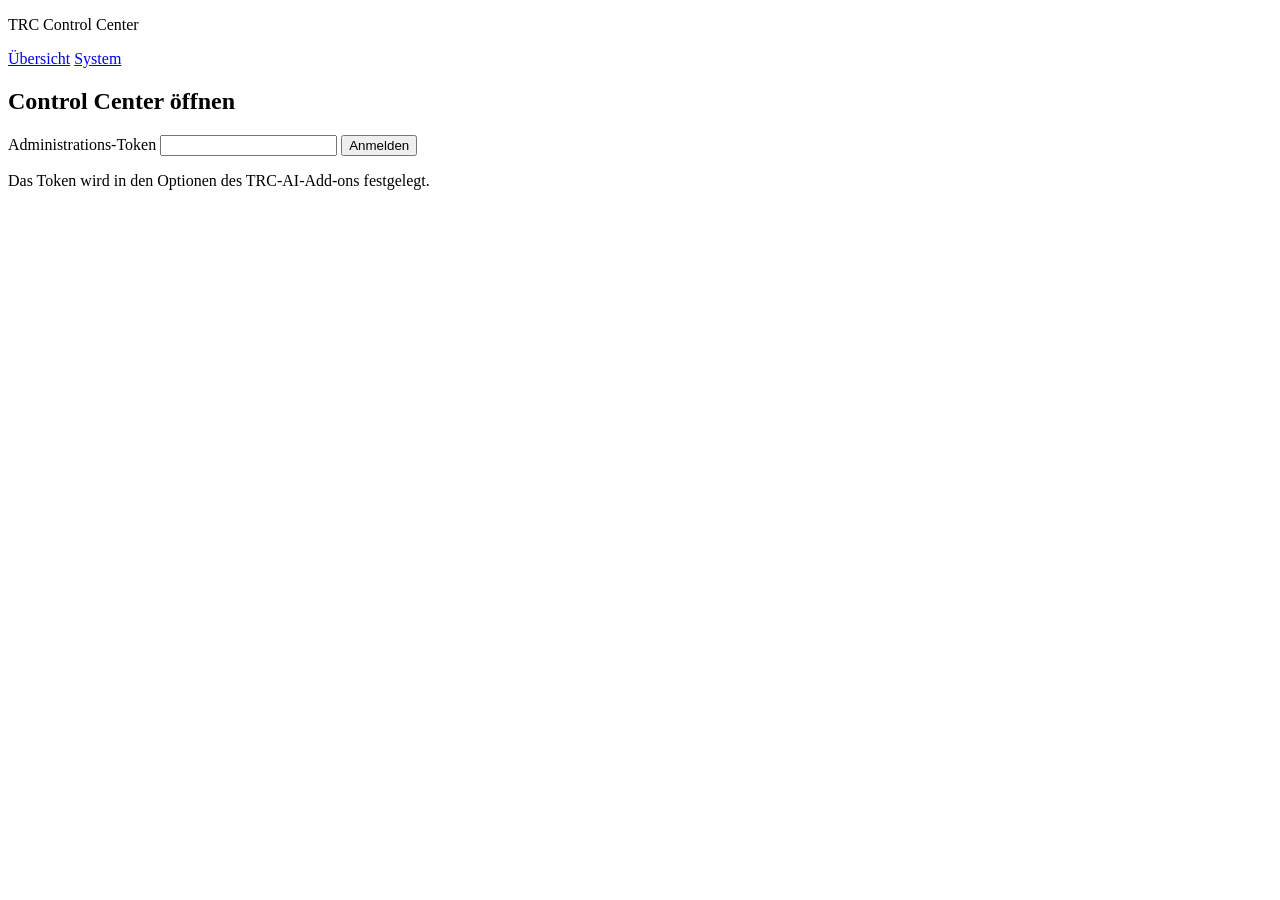
==== trc_ai/trc/static/index.html @ 0335ee63 "feat(addon): build HAOS foundation and workflow ingestion" ====
<!doctype html>
<html lang="de">
<head>
  <meta charset="utf-8">
  <meta name="viewport" content="width=device-width,initial-scale=1">
  <title>TRC Control Center</title>
  <link rel="stylesheet" href="./ui/style.css">
  <script src="./ui/app.js" defer></script>
</head>
<body>
  <aside>
    <p class="brand">TRC Control Center</p>
    <nav aria-label="Verwaltung">
      <a href="#uebersicht" aria-current="page">Übersicht</a>
      <a href="#system">System</a>
    </nav>
  </aside>
  <main>
    <section id="login" aria-labelledby="login-title">
      <h1 id="login-title">Control Center öffnen</h1>
      <form id="login-form">
        <label for="token">Administrations-Token</label>
        <input id="token" type="password" autocomplete="off" minlength="32" maxlength="128" required>
        <button>Anmelden</button>
      </form>
      <p class="hint">Das Token wird in den Optionen des TRC-AI-Add-ons festgelegt.</p>
      <p id="login-message" role="status"></p>
    </section>
    <div id="workspace" hidden>
      <div class="top">
        <span id="status" role="status"></span>
        <button id="logout" type="button">Abmelden</button>
      </div>
      <section id="uebersicht" aria-labelledby="overview-title">
        <h1 id="overview-title">Systemübersicht</h1>
        <dl>
          <div><dt>TRC-AI</dt><dd id="version"></dd></div>
          <div><dt>PostgreSQL</dt><dd id="database"></dd></div>
          <div><dt>Qdrant</dt><dd id="qdrant"></dd></div>
          <div><dt>Sichtbare logische CPUs</dt><dd id="cpu"></dd></div>
          <div><dt>Systemlast (1 Minute)</dt><dd id="load"></dd></div>
          <div><dt>Verfügbarer Systemspeicher</dt><dd id="memory"></dd></div>
          <div><dt>Freier Datenspeicher</dt><dd id="disk"></dd></div>
        </dl>
      </section>
      <section id="system" aria-labelledby="system-title">
        <h1 id="system-title">System</h1>
        <form id="preferences">
          <label id="refresh-label" for="refresh">Aktualisierungsintervall</label>
          <input id="refresh" type="number" step="1" required aria-describedby="refresh-description">
          <button>Speichern</button>
          <p id="refresh-description" class="hint"></p>
          <p id="preferences-message" role="status"></p>
        </form>
      </section>
    </div>
  </main>
</body>
</html>
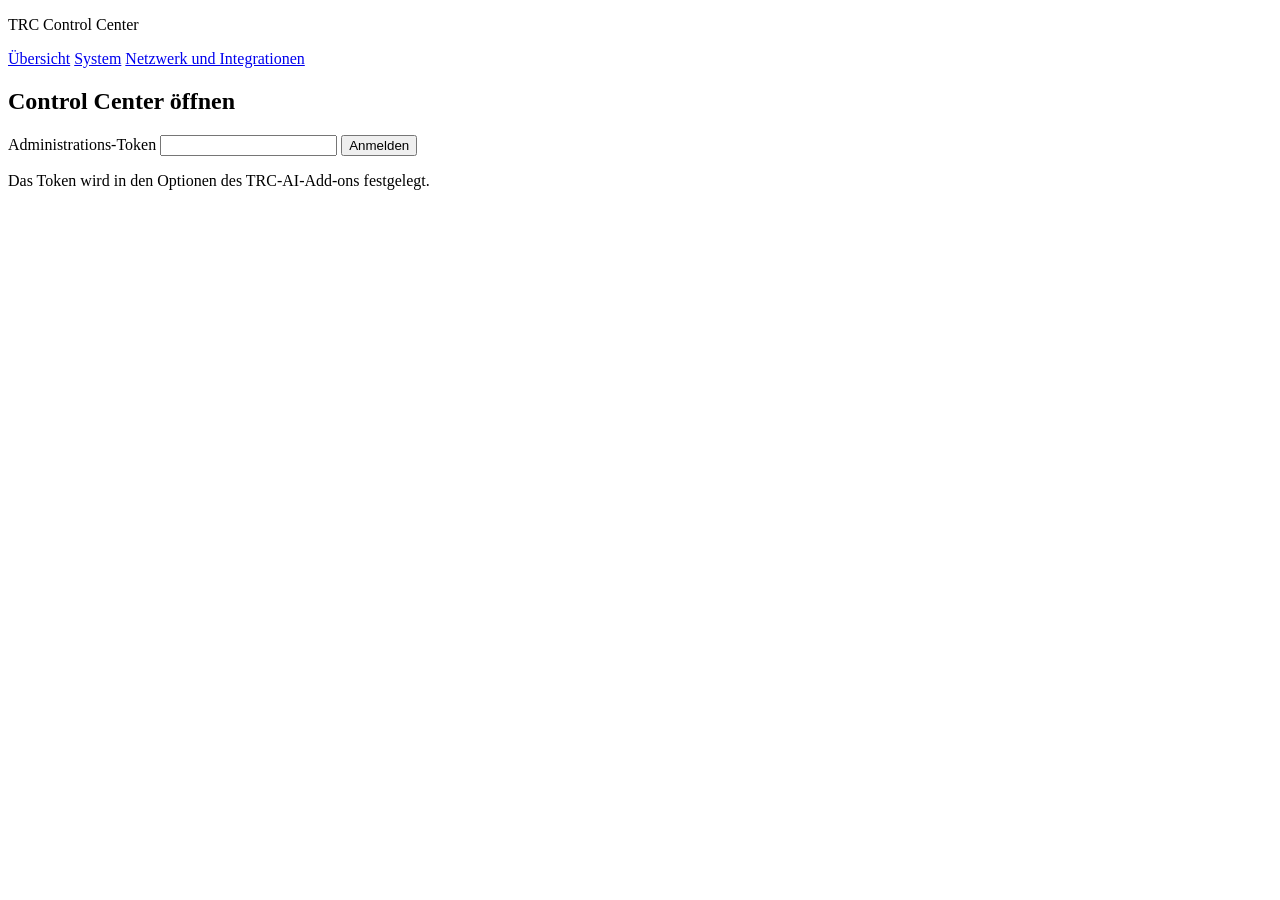
==== commit 292a74ae: "feat: configure TRC network and integrations in Control Center" ====
--- a/trc_ai/trc/static/index.html
+++ b/trc_ai/trc/static/index.html
@@ -13,6 +13,7 @@
     <nav aria-label="Verwaltung">
       <a href="#uebersicht" aria-current="page">Übersicht</a>
       <a href="#system">System</a>
+      <a href="#netzwerk">Netzwerk und Integrationen</a>
     </nav>
   </aside>
   <main>
@@ -53,6 +54,45 @@
           <p id="preferences-message" role="status"></p>
         </form>
       </section>
+      <section id="netzwerk" aria-labelledby="network-title">
+        <h1 id="network-title">Netzwerk und Integrationen</h1>
+        <h2>Add-on-Startkonfiguration</h2>
+        <p class="hint">In Home Assistant unter Konfiguration ändern und das Add-on neu starten. Den Host-Port und Ingress verwaltet Home Assistant.</p>
+        <dl id="network-startup"></dl>
+        <h2>Dienstverbindungen</h2>
+        <label for="network-service">Dienst</label>
+        <select id="network-service"></select>
+        <p id="network-load" role="status"></p>
+        <form id="network-form" hidden>
+          <div id="network-custom" hidden>
+            <label for="network-key">Dienstkennung</label>
+            <input id="network-key" pattern="[a-z][a-z0-9_-]{1,39}" maxlength="40">
+          </div>
+          <label class="check"><input id="network-enabled" type="checkbox"> Aktiviert</label>
+          <div class="network-fields">
+            <label>Interne Adresse<input id="network-internal" type="url" maxlength="600"></label>
+            <label>Öffentliche Adresse<input id="network-public" type="url" maxlength="600"></label>
+            <label>Zertifikatsprüfung
+              <select id="network-tls"><option value="system">System-CA</option><option value="custom_ca">System-CA und eigene CA</option></select>
+            </label>
+            <label>Zeitlimit (Sekunden)<input id="network-timeout" type="number" min="1" max="30"></label>
+            <label>Authentifizierung
+              <select id="network-auth"><option value="none">Keine</option><option value="basic">Benutzername und Passwort</option><option value="bearer">Bearer-Token</option></select>
+            </label>
+            <label>Credential-Referenz<input id="network-reference" maxlength="120"></label>
+          </div>
+          <div id="network-credentials" class="network-fields" hidden>
+            <label id="network-name-label">Benutzername<input id="network-name" maxlength="300" autocomplete="off"></label>
+            <label>Neues Passwort oder Token<input id="network-secret" type="password" maxlength="4096" autocomplete="new-password"></label>
+            <label class="check"><input id="network-remove" type="checkbox"> Gespeicherte Zugangsdaten entfernen</label>
+          </div>
+          <p id="network-credential" class="hint"></p>
+          <button type="submit">Speichern</button>
+          <button id="network-test" type="button">Gespeicherte Verbindung testen</button>
+          <p id="network-check"></p>
+          <p id="network-result" role="status"></p>
+        </form>
+      </section>
     </div>
   </main>
 </body>
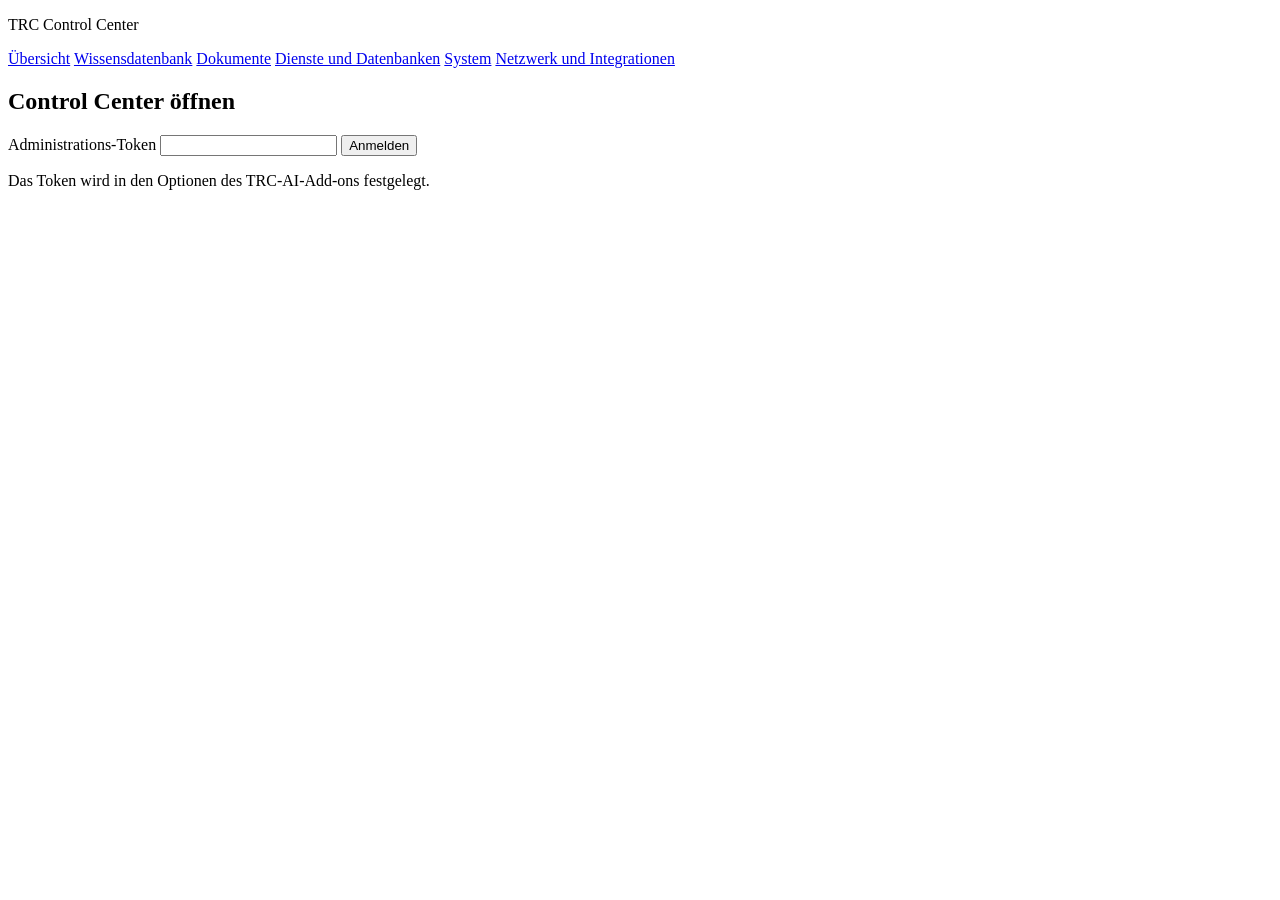
==== commit b38f69c6: "feat: integrate the knowledge backend in the HAOS app" ====
--- a/trc_ai/trc/static/index.html
+++ b/trc_ai/trc/static/index.html
@@ -12,6 +12,9 @@
     <p class="brand">TRC Control Center</p>
     <nav aria-label="Verwaltung">
       <a href="#uebersicht" aria-current="page">Übersicht</a>
+      <a href="#wissen">Wissensdatenbank</a>
+      <a href="#dokumente">Dokumente</a>
+      <a href="#betrieb">Dienste und Datenbanken</a>
       <a href="#system">System</a>
       <a href="#netzwerk">Netzwerk und Integrationen</a>
     </nav>
@@ -53,6 +56,55 @@
           <p id="refresh-description" class="hint"></p>
           <p id="preferences-message" role="status"></p>
         </form>
+      </section>
+      <section id="wissen" aria-labelledby="knowledge-title">
+        <h1 id="knowledge-title">Wissensdatenbank</h1>
+        <form id="knowledge-query">
+          <label>Frage<textarea id="knowledge-question" required minlength="3" maxlength="1500" rows="3"></textarea></label>
+          <label>Profil<select id="knowledge-profile"><option value="general">Wissensdatenbank</option><option value="jarvis">JARVIS</option><option value="friday">FRIDAY</option></select></label>
+          <label class="check"><input type="checkbox" id="knowledge-answer"> Antwort mit konfiguriertem Modell erzeugen</label>
+          <button>Suchen</button>
+        </form>
+        <p id="knowledge-message" role="status"></p>
+        <p id="knowledge-output"></p>
+        <ol id="knowledge-sources"></ol>
+      </section>
+      <section id="dokumente" aria-labelledby="documents-title">
+        <h1 id="documents-title">Dokumente</h1>
+        <form id="document-upload">
+          <label>Datei <input type="file" id="document-file" required accept=".md,.txt,.pdf,.docx,.xlsx,.csv,.tsv,.png,.jpg,.jpeg,.tif,.tiff"></label>
+          <button>Hochladen und vormerken</button>
+        </form>
+        <p id="documents-message" role="status"></p>
+        <button type="button" id="documents-refresh">Liste aktualisieren</button>
+        <ul id="document-list"></ul>
+        <button type="button" id="documents-next" hidden>Weitere Dokumente</button>
+      </section>
+      <section id="betrieb" aria-labelledby="services-title">
+        <h1 id="services-title">Dienste und Datenbanken</h1>
+        <dl>
+          <div><dt>PostgreSQL</dt><dd id="backend-db"></dd></div>
+          <div><dt>Qdrant</dt><dd id="backend-vector"></dd></div>
+          <div><dt>Dokument-Worker</dt><dd id="backend-worker"></dd></div>
+          <div><dt>Indexierte Dokumente</dt><dd id="backend-documents"></dd></div>
+        </dl>
+        <button type="button" id="backend-pause" disabled>Verarbeitung pausieren</button>
+        <button type="button" id="backend-repair">Qdrant-Index abgleichen</button>
+        <button type="button" id="backend-refresh">Status aktualisieren</button>
+        <p id="backend-message" role="status"></p>
+        <h2>Modelle</h2>
+        <dl>
+          <div><dt>Embedding</dt><dd id="backend-embed"></dd></div>
+          <div><dt>Antwortmodell</dt><dd id="backend-model"></dd></div>
+        </dl>
+        <p>Modellnamen und Ressourcenlimits in den Add-on-Optionen ändern. Diese Änderungen brauchen einen Neustart.</p>
+        <h2>Automatisierung</h2>
+        <p id="backend-jobs"></p>
+        <p>n8n verbindet sich über die Workflow-API. Adressen und Schlüssel stehen in Home Assistant und in der n8n-Konfiguration.</p>
+        <h2>Letzte Verarbeitungsfehler</h2>
+        <ul id="backend-errors"></ul>
+        <h2>Backup</h2>
+        <p>Kalte Add-on-Sicherung und Wiederherstellung in Home Assistant ausführen. Für den lokalen Ordner unter /share eine separate Sicherung erstellen.</p>
       </section>
       <section id="netzwerk" aria-labelledby="network-title">
         <h1 id="network-title">Netzwerk und Integrationen</h1>
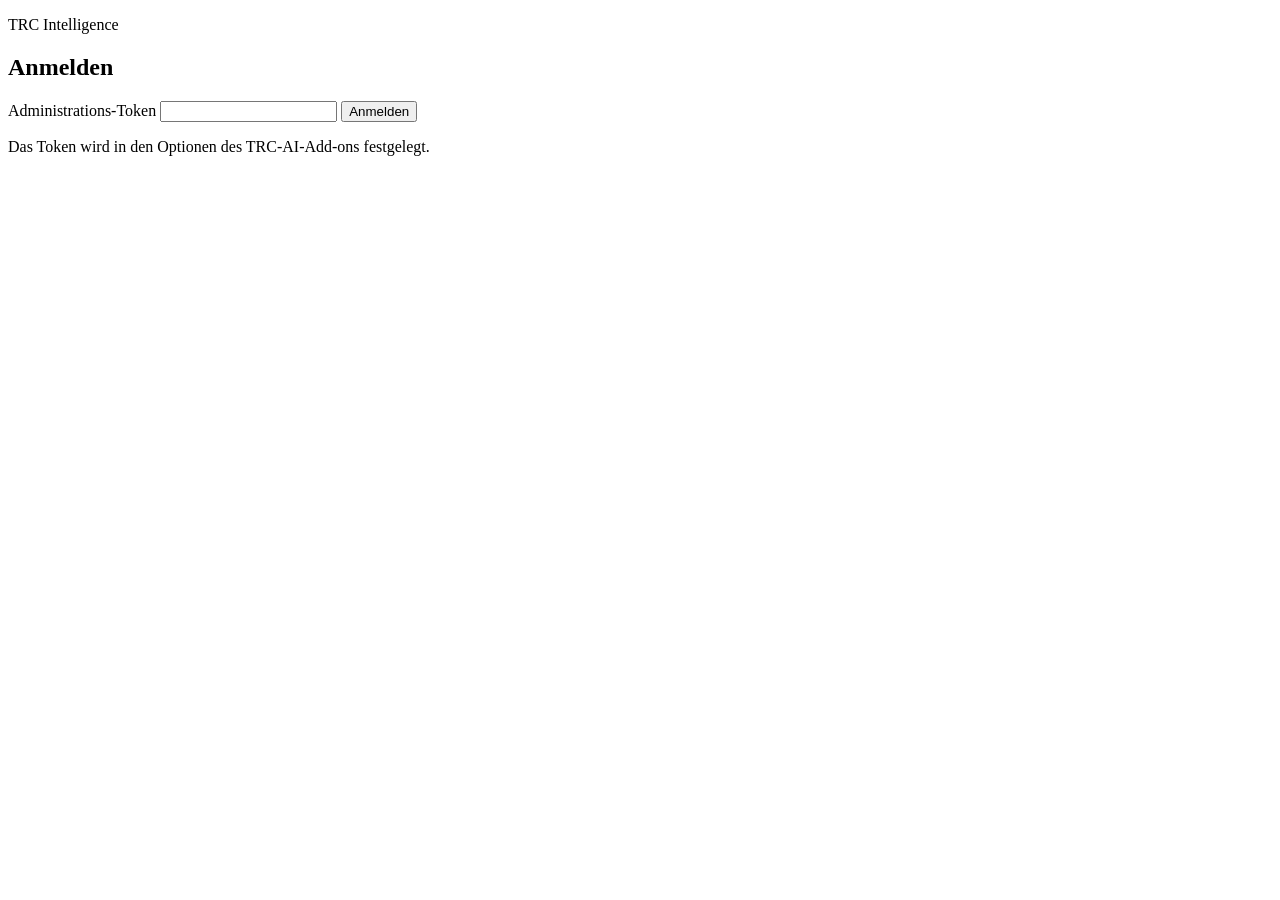
==== commit b7dfa29b: "feat: add TRC Intelligence chat and controlled routing" ====
--- a/trc_ai/trc/static/index.html
+++ b/trc_ai/trc/static/index.html
@@ -3,25 +3,50 @@
 <head>
   <meta charset="utf-8">
   <meta name="viewport" content="width=device-width,initial-scale=1">
-  <title>TRC Control Center</title>
+  <title>TRC Intelligence</title>
   <link rel="stylesheet" href="./ui/style.css">
   <script src="./ui/app.js" defer></script>
+  <script src="./ui/intelligence.js" defer></script>
 </head>
 <body>
-  <aside>
-    <p class="brand">TRC Control Center</p>
-    <nav aria-label="Verwaltung">
-      <a href="#uebersicht" aria-current="page">Übersicht</a>
-      <a href="#wissen">Wissensdatenbank</a>
-      <a href="#dokumente">Dokumente</a>
-      <a href="#betrieb">Dienste und Datenbanken</a>
-      <a href="#system">System</a>
-      <a href="#netzwerk">Netzwerk und Integrationen</a>
+  <button type="button" id="sidebar-toggle" aria-expanded="false" aria-controls="sidebar" aria-label="Seitenleiste ein- oder ausblenden" hidden>☰</button>
+  <aside id="sidebar" hidden>
+    <div class="sidebar-heading"><p class="brand">TRC Intelligence</p></div>
+    <button id="new-chat" type="button">＋ Neuer Chat</button>
+    <label class="visually-hidden" for="chat-search">Chats durchsuchen</label>
+    <input id="chat-search" type="search" placeholder="Chats durchsuchen" maxlength="150">
+    <nav aria-label="Arbeit">
+      <a href="#chat">Chat</a>
+      <a href="#dokumente" data-admin>Dokumente</a>
+      <a href="#wissen" data-admin>Wissensdatenbank</a>
     </nav>
+    <details id="history-shell" open>
+      <summary>Chatverlauf</summary>
+      <label class="check"><input type="checkbox" id="archived-chats"> Archiv anzeigen</label>
+      <div id="history-list"></div>
+      <button id="history-more" type="button" hidden>Weitere Chats</button>
+    </details>
+    <details id="administration" data-admin>
+      <summary>Administration</summary>
+      <nav aria-label="Administration">
+        <a href="#uebersicht">Übersicht</a>
+        <a href="#betrieb">Dienste, Datenbanken und Modelle</a>
+        <a href="#routing">Routing und Assistenten</a>
+        <a href="#netzwerk">Netzwerk und Integrationen</a>
+        <a href="#system">Systemeinstellungen</a>
+      </nav>
+    </details>
+    <footer class="sidebar-footer">
+      <span id="operator-label"></span>
+      <label class="visually-hidden" for="ui-theme">Darstellung</label>
+      <select id="ui-theme" title="Darstellung"><option value="system">System</option><option value="light">Hell</option><option value="dark">Dunkel</option></select>
+      <button type="button" id="logout">Abmelden</button>
+    </footer>
   </aside>
   <main>
     <section id="login" aria-labelledby="login-title">
-      <h1 id="login-title">Control Center öffnen</h1>
+      <p class="login-brand">TRC Intelligence</p>
+        <h1 id="login-title">Anmelden</h1>
       <form id="login-form">
         <label for="token">Administrations-Token</label>
         <input id="token" type="password" autocomplete="off" minlength="32" maxlength="128" required>
@@ -33,9 +58,67 @@
     <div id="workspace" hidden>
       <div class="top">
         <span id="status" role="status"></span>
-        <button id="logout" type="button">Abmelden</button>
+
       </div>
-      <section id="uebersicht" aria-labelledby="overview-title">
+      <section id="chat" aria-labelledby="chat-title">
+        <header class="chat-header">
+          <h1 id="chat-title">Neuer Chat</h1>
+          <button type="button" id="chat-older" hidden>Ältere Nachrichten</button>
+        </header>
+        <div id="chat-scroll" tabindex="0" aria-label="Unterhaltung">
+          <div id="chat-empty"><span>TRC Intelligence</span><h2>Wobei kann ich helfen?</h2></div>
+          <div id="chat-messages" aria-live="polite"></div>
+        </div>
+        <div class="composer-region">
+          <form id="composer">
+            <div id="chat-files"></div>
+            <label class="visually-hidden" for="chat-input">Nachricht</label>
+            <textarea id="chat-input" rows="2" maxlength="3000" placeholder="Schreib eine Nachricht …"></textarea>
+            <div class="composer-actions">
+              <button id="attach-button" type="button" aria-label="Dokument anhängen" title="Dokument anhängen">＋</button>
+              <input type="file" id="chat-picker" hidden multiple accept=".pdf,.md,.txt,.docx,.xlsx,.csv,.tsv,.png,.jpg,.jpeg,.tif,.tiff">
+              <label class="visually-hidden" for="chat-profile">Assistent</label>
+              <select id="chat-profile"></select>
+              <label class="visually-hidden" for="chat-mode">Anfrage-Modus</label>
+              <select id="chat-mode"></select>
+              <button id="chat-stop" type="button" hidden>Abbrechen</button>
+              <button id="chat-send" type="submit">Senden ↑</button>
+            </div>
+          </form>
+          <p id="chat-notice" role="status"></p>
+        </div>
+        <div id="chat-drop" hidden>Dateien hier ablegen</div>
+      </section>
+      <section id="routing" data-admin aria-labelledby="routing-title">
+        <h1 id="routing-title">Routing und Assistenten</h1>
+        <p id="route-availability"></p>
+        <form id="routing-form">
+          <label>Kontext-Nachrichtenpaare <input id="routing-turns" type="number" min="1" max="20" required></label>
+          <label>Maximale Anfragezeit (Sekunden) <input id="routing-timeout" type="number" min="3" max="45" required></label>
+          <label>Home Assistant-Entitäten, je Zeile Alias = Entität<textarea id="routing-entities" rows="4"></textarea></label>
+          <label>Schaltfreigaben für Licht, eine Entität je Zeile<textarea id="routing-actions" rows="3"></textarea></label>
+          <label>Freigegebener n8n-Bericht-Webhook <input id="routing-webhook" placeholder="/webhook/…"></label>
+          <h2>Assistentenprofile</h2>
+          <label>Profil <select id="routing-profile"></select></label>
+          <label>Name <input id="profile-name" maxlength="40" required></label>
+          <label>Beschreibung <input id="profile-description" maxlength="180"></label>
+          <label>Anweisung <textarea id="profile-instruction" rows="4" maxlength="2000" required></textarea></label>
+          <label>Modell <input id="profile-model" maxlength="120"></label>
+          <label>Sprache <input id="profile-language" maxlength="30" required></label>
+          <label>Vorgesehene Stimme <input id="profile-voice" maxlength="100"></label>
+          <label>Bevorzugter Modus <select id="profile-preferred"></select></label>
+          <fieldset><legend>Werkzeugfreigaben</legend><div id="profile-tools"></div></fieldset>
+          <button type="submit">Speichern</button>
+          <p id="routing-message" role="status"></p>
+        </form>
+        <form id="route-test">
+          <label>Routing prüfen<input id="route-test-text" minlength="3" maxlength="1200" required></label>
+          <button>Testen</button>
+          <p id="route-test-result" role="status"></p>
+        </form>
+        <h2>Letzte Routingergebnisse</h2><ul id="routing-recent"></ul>
+      </section>
+      <section id="uebersicht" data-admin aria-labelledby="overview-title">
         <h1 id="overview-title">Systemübersicht</h1>
         <dl>
           <div><dt>TRC-AI</dt><dd id="version"></dd></div>
@@ -47,7 +130,7 @@
           <div><dt>Freier Datenspeicher</dt><dd id="disk"></dd></div>
         </dl>
       </section>
-      <section id="system" aria-labelledby="system-title">
+      <section id="system" data-admin aria-labelledby="system-title">
         <h1 id="system-title">System</h1>
         <form id="preferences">
           <label id="refresh-label" for="refresh">Aktualisierungsintervall</label>
@@ -57,7 +140,7 @@
           <p id="preferences-message" role="status"></p>
         </form>
       </section>
-      <section id="wissen" aria-labelledby="knowledge-title">
+      <section id="wissen" data-admin aria-labelledby="knowledge-title">
         <h1 id="knowledge-title">Wissensdatenbank</h1>
         <form id="knowledge-query">
           <label>Frage<textarea id="knowledge-question" required minlength="3" maxlength="1500" rows="3"></textarea></label>
@@ -69,18 +152,19 @@
         <p id="knowledge-output"></p>
         <ol id="knowledge-sources"></ol>
       </section>
-      <section id="dokumente" aria-labelledby="documents-title">
+      <section id="dokumente" data-admin aria-labelledby="documents-title">
         <h1 id="documents-title">Dokumente</h1>
         <form id="document-upload">
           <label>Datei <input type="file" id="document-file" required accept=".md,.txt,.pdf,.docx,.xlsx,.csv,.tsv,.png,.jpg,.jpeg,.tif,.tiff"></label>
           <button>Hochladen und vormerken</button>
         </form>
+        <label>Dokumente durchsuchen<input id="document-search" type="search" maxlength="150"></label>
         <p id="documents-message" role="status"></p>
         <button type="button" id="documents-refresh">Liste aktualisieren</button>
         <ul id="document-list"></ul>
         <button type="button" id="documents-next" hidden>Weitere Dokumente</button>
       </section>
-      <section id="betrieb" aria-labelledby="services-title">
+      <section id="betrieb" data-admin aria-labelledby="services-title">
         <h1 id="services-title">Dienste und Datenbanken</h1>
         <dl>
           <div><dt>PostgreSQL</dt><dd id="backend-db"></dd></div>
@@ -106,7 +190,7 @@
         <h2>Backup</h2>
         <p>Kalte Add-on-Sicherung und Wiederherstellung in Home Assistant ausführen. Für den lokalen Ordner unter /share eine separate Sicherung erstellen.</p>
       </section>
-      <section id="netzwerk" aria-labelledby="network-title">
+      <section id="netzwerk" data-admin aria-labelledby="network-title">
         <h1 id="network-title">Netzwerk und Integrationen</h1>
         <h2>Add-on-Startkonfiguration</h2>
         <p class="hint">In Home Assistant unter Konfiguration ändern und das Add-on neu starten. Den Host-Port und Ingress verwaltet Home Assistant.</p>
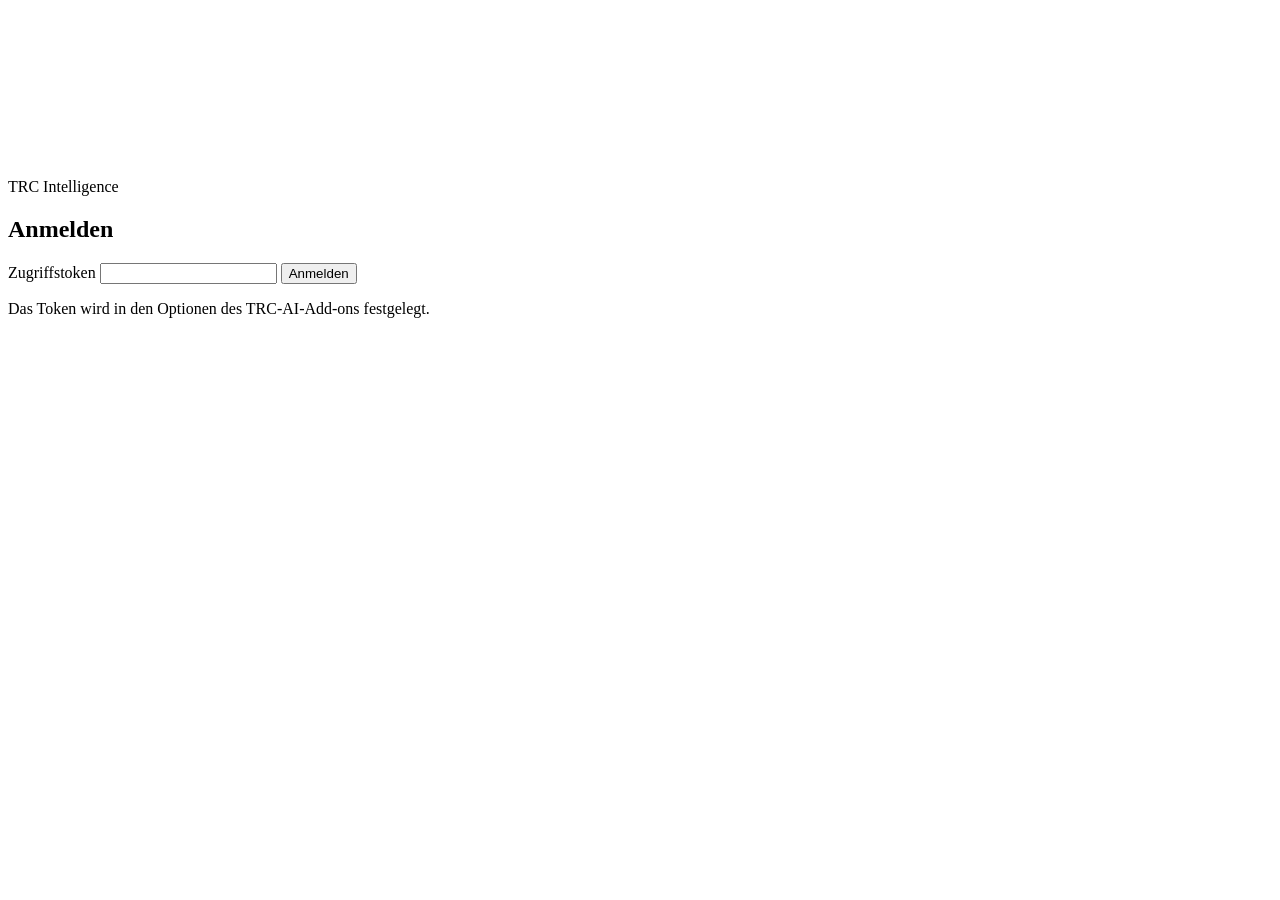
==== commit 9ccb6045: "feat: simplify the chat interface and add mobile gestures" ====
--- a/trc_ai/trc/static/index.html
+++ b/trc_ai/trc/static/index.html
@@ -2,32 +2,52 @@
 <html lang="de">
 <head>
   <meta charset="utf-8">
-  <meta name="viewport" content="width=device-width,initial-scale=1">
+  <meta name="viewport" content="width=device-width,initial-scale=1,interactive-widget=resizes-content">
   <title>TRC Intelligence</title>
-  <link rel="stylesheet" href="./ui/style.css">
-  <script src="./ui/app.js" defer></script>
-  <script src="./ui/intelligence.js" defer></script>
+  <link rel="stylesheet" href="./ui/style.css?v=0.3.1">
+  <script src="./ui/app.js?v=0.3.1" defer></script>
+  <script src="./ui/intelligence.js?v=0.3.1" defer></script>
 </head>
 <body>
-  <button type="button" id="sidebar-toggle" aria-expanded="false" aria-controls="sidebar" aria-label="Seitenleiste ein- oder ausblenden" hidden>☰</button>
-  <aside id="sidebar" hidden>
-    <div class="sidebar-heading"><p class="brand">TRC Intelligence</p></div>
-    <button id="new-chat" type="button">＋ Neuer Chat</button>
-    <label class="visually-hidden" for="chat-search">Chats durchsuchen</label>
-    <input id="chat-search" type="search" placeholder="Chats durchsuchen" maxlength="150">
-    <nav aria-label="Arbeit">
-      <a href="#chat">Chat</a>
-      <a href="#dokumente" data-admin>Dokumente</a>
-      <a href="#wissen" data-admin>Wissensdatenbank</a>
-    </nav>
-    <details id="history-shell" open>
-      <summary>Chatverlauf</summary>
-      <label class="check"><input type="checkbox" id="archived-chats"> Archiv anzeigen</label>
+  <svg class="visually-hidden" aria-hidden="true" xmlns="http://www.w3.org/2000/svg">
+    <symbol id="i-panel" viewBox="0 0 24 24"><rect x="3" y="4" width="18" height="16" rx="3"/><path d="M9 4v16"/></symbol>
+    <symbol id="i-edit" viewBox="0 0 24 24"><path d="M12 4H6a2 2 0 0 0-2 2v12a2 2 0 0 0 2 2h12a2 2 0 0 0 2-2v-6M11 13l1-4 6-6 3 3-6 6-4 1Z"/></symbol>
+    <symbol id="i-close" viewBox="0 0 24 24"><path d="m6 6 12 12M18 6 6 18"/></symbol>
+    <symbol id="i-search" viewBox="0 0 24 24"><circle cx="10.5" cy="10.5" r="5.5"/><path d="m15 15 4 4"/></symbol>
+    <symbol id="i-archive" viewBox="0 0 24 24"><rect x="3" y="4" width="18" height="5" rx="1"/><path d="M5 9v10a1 1 0 0 0 1 1h12a1 1 0 0 0 1-1V9m-9 4h4"/></symbol>
+    <symbol id="i-file" viewBox="0 0 24 24"><path d="M13 3H6a2 2 0 0 0-2 2v14a2 2 0 0 0 2 2h12a2 2 0 0 0 2-2V10l-7-7Z"/><path d="M13 3v7h7M8 14h8m-8 3h6"/></symbol>
+    <symbol id="i-book" viewBox="0 0 24 24"><path d="M12 6c-3-2-6-2-9-1v14c3-1 6-1 9 1 3-2 6-2 9-1V5c-3-1-6-1-9 1v14"/></symbol>
+    <symbol id="i-settings" viewBox="0 0 24 24"><path d="M4 7h2.5m5 0H20M4 17h8.5m5 0H20"/><circle cx="9" cy="7" r="2.5"/><circle cx="15" cy="17" r="2.5"/></symbol>
+    <symbol id="i-down" viewBox="0 0 24 24"><path d="m7 10 5 5 5-5"/></symbol>
+    <symbol id="i-attach" viewBox="0 0 24 24"><path d="m8 13 6-6a2.5 2.5 0 0 1 4 3l-8 8a4 4 0 0 1-6-6L13 3"/></symbol>
+    <symbol id="i-send" viewBox="0 0 24 24"><path d="M12 19V5m-6 6 6-6 6 6"/></symbol>
+    <symbol id="i-stop" viewBox="0 0 24 24"><rect x="7" y="7" width="10" height="10" rx="2"/></symbol>
+    <symbol id="i-spark" viewBox="0 0 24 24"><path d="M12 3c0 5-4 9-9 9 5 0 9 4 9 9 0-5 4-9 9-9-5 0-9-4-9-9Z"/></symbol>
+  </svg>
+  <div id="sidebar-backdrop" aria-hidden="true" hidden></div>
+  <aside id="sidebar" aria-label="Verlauf und Navigation" tabindex="-1" hidden>
+    <div class="history-toolbar">
+      <label class="history-search" for="chat-search">
+        <svg class="icon" aria-hidden="true"><use href="#i-search"/></svg>
+        <span class="visually-hidden">Chats durchsuchen</span>
+        <input id="chat-search" type="search" placeholder="Chats suchen" maxlength="150">
+      </label>
+      <label class="archive-toggle icon-button" title="Archiv anzeigen">
+        <input type="checkbox" id="archived-chats" class="visually-hidden" aria-label="Archiv anzeigen">
+        <svg class="icon" aria-hidden="true"><use href="#i-archive"/></svg>
+      </label>
+    </div>
+    <div id="history-shell" aria-label="Chatverlauf">
+      <p id="history-empty" hidden></p>
       <div id="history-list"></div>
       <button id="history-more" type="button" hidden>Weitere Chats</button>
-    </details>
+    </div>
+    <nav class="library-nav" aria-label="Wissen" data-admin>
+      <a href="#dokumente"><svg class="icon" aria-hidden="true"><use href="#i-file"/></svg>Dokumente</a>
+      <a href="#wissen"><svg class="icon" aria-hidden="true"><use href="#i-book"/></svg>Wissensdatenbank</a>
+    </nav>
     <details id="administration" data-admin>
-      <summary>Administration</summary>
+      <summary><svg class="icon" aria-hidden="true"><use href="#i-settings"/></svg>Verwaltung<svg class="icon chevron" aria-hidden="true"><use href="#i-down"/></svg></summary>
       <nav aria-label="Administration">
         <a href="#uebersicht">Übersicht</a>
         <a href="#betrieb">Dienste, Datenbanken und Modelle</a>
@@ -37,18 +57,26 @@
       </nav>
     </details>
     <footer class="sidebar-footer">
-      <span id="operator-label"></span>
       <label class="visually-hidden" for="ui-theme">Darstellung</label>
-      <select id="ui-theme" title="Darstellung"><option value="system">System</option><option value="light">Hell</option><option value="dark">Dunkel</option></select>
+      <select id="ui-theme" title="Darstellung"><option value="system">Systemdesign</option><option value="light">Hell</option><option value="dark">Dunkel</option></select>
       <button type="button" id="logout">Abmelden</button>
     </footer>
   </aside>
   <main>
+    <header id="app-bar" hidden>
+      <button type="button" id="sidebar-toggle" class="icon-button" aria-expanded="false" aria-controls="sidebar" aria-label="Verlauf öffnen" title="Verlauf öffnen">
+        <svg class="icon" aria-hidden="true"><use href="#i-panel"/></svg>
+      </button>
+      <span id="app-bar-label" aria-hidden="true">Chat</span>
+      <button type="button" id="new-chat" class="icon-button" aria-label="Neuer Chat" title="Neuer Chat">
+        <svg class="icon" aria-hidden="true"><use href="#i-edit"/></svg>
+      </button>
+    </header>
     <section id="login" aria-labelledby="login-title">
       <p class="login-brand">TRC Intelligence</p>
-        <h1 id="login-title">Anmelden</h1>
+      <h1 id="login-title">Anmelden</h1>
       <form id="login-form">
-        <label for="token">Administrations-Token</label>
+        <label for="token">Zugriffstoken</label>
         <input id="token" type="password" autocomplete="off" minlength="32" maxlength="128" required>
         <button>Anmelden</button>
       </form>
@@ -61,12 +89,10 @@
 
       </div>
       <section id="chat" aria-labelledby="chat-title">
-        <header class="chat-header">
-          <h1 id="chat-title">Neuer Chat</h1>
+        <h1 class="visually-hidden" id="chat-title">Chat</h1>
+        <div id="chat-scroll" tabindex="0" aria-label="Unterhaltung">
           <button type="button" id="chat-older" hidden>Ältere Nachrichten</button>
-        </header>
-        <div id="chat-scroll" tabindex="0" aria-label="Unterhaltung">
-          <div id="chat-empty"><span>TRC Intelligence</span><h2>Wobei kann ich helfen?</h2></div>
+          <div id="chat-empty"><div class="chat-emblem"><svg class="icon" aria-hidden="true"><use href="#i-spark"/></svg></div><h2>Wobei kann ich helfen?</h2></div>
           <div id="chat-messages" aria-live="polite"></div>
         </div>
         <div class="composer-region">
@@ -75,14 +101,19 @@
             <label class="visually-hidden" for="chat-input">Nachricht</label>
             <textarea id="chat-input" rows="2" maxlength="3000" placeholder="Schreib eine Nachricht …"></textarea>
             <div class="composer-actions">
-              <button id="attach-button" type="button" aria-label="Dokument anhängen" title="Dokument anhängen">＋</button>
+              <button id="attach-button" class="icon-button" type="button" aria-label="Dokument anhängen" title="Dokument anhängen"><svg class="icon" aria-hidden="true"><use href="#i-attach"/></svg></button>
               <input type="file" id="chat-picker" hidden multiple accept=".pdf,.md,.txt,.docx,.xlsx,.csv,.tsv,.png,.jpg,.jpeg,.tif,.tiff">
-              <label class="visually-hidden" for="chat-profile">Assistent</label>
-              <select id="chat-profile"></select>
-              <label class="visually-hidden" for="chat-mode">Anfrage-Modus</label>
-              <select id="chat-mode"></select>
-              <button id="chat-stop" type="button" hidden>Abbrechen</button>
-              <button id="chat-send" type="submit">Senden ↑</button>
+              <details id="chat-options">
+                <summary><span id="chat-option-label">Assistent</span><svg class="icon" aria-hidden="true"><use href="#i-down"/></svg></summary>
+                <div class="chat-option-panel">
+                  <label for="chat-profile">Assistent</label>
+                  <select id="chat-profile"></select>
+                  <label for="chat-mode">Anfrage-Modus</label>
+                  <select id="chat-mode"></select>
+                </div>
+              </details>
+              <button id="chat-stop" class="icon-button" type="button" aria-label="Antwort stoppen" title="Antwort stoppen" hidden><svg class="icon" aria-hidden="true"><use href="#i-stop"/></svg></button>
+              <button id="chat-send" class="icon-button" type="submit" aria-label="Senden" title="Senden"><svg class="icon" aria-hidden="true"><use href="#i-send"/></svg></button>
             </div>
           </form>
           <p id="chat-notice" role="status"></p>
@@ -90,7 +121,7 @@
         <div id="chat-drop" hidden>Dateien hier ablegen</div>
       </section>
       <section id="routing" data-admin aria-labelledby="routing-title">
-        <h1 id="routing-title">Routing und Assistenten</h1>
+        <h1 class="visually-hidden" id="routing-title">Routing und Assistenten</h1>
         <p id="route-availability"></p>
         <form id="routing-form">
           <label>Kontext-Nachrichtenpaare <input id="routing-turns" type="number" min="1" max="20" required></label>
@@ -119,7 +150,7 @@
         <h2>Letzte Routingergebnisse</h2><ul id="routing-recent"></ul>
       </section>
       <section id="uebersicht" data-admin aria-labelledby="overview-title">
-        <h1 id="overview-title">Systemübersicht</h1>
+        <h1 class="visually-hidden" id="overview-title">Systemübersicht</h1>
         <dl>
           <div><dt>TRC-AI</dt><dd id="version"></dd></div>
           <div><dt>PostgreSQL</dt><dd id="database"></dd></div>
@@ -131,7 +162,7 @@
         </dl>
       </section>
       <section id="system" data-admin aria-labelledby="system-title">
-        <h1 id="system-title">System</h1>
+        <h1 class="visually-hidden" id="system-title">Systemeinstellungen</h1>
         <form id="preferences">
           <label id="refresh-label" for="refresh">Aktualisierungsintervall</label>
           <input id="refresh" type="number" step="1" required aria-describedby="refresh-description">
@@ -141,7 +172,7 @@
         </form>
       </section>
       <section id="wissen" data-admin aria-labelledby="knowledge-title">
-        <h1 id="knowledge-title">Wissensdatenbank</h1>
+        <h1 class="visually-hidden" id="knowledge-title">Wissensdatenbank</h1>
         <form id="knowledge-query">
           <label>Frage<textarea id="knowledge-question" required minlength="3" maxlength="1500" rows="3"></textarea></label>
           <label>Profil<select id="knowledge-profile"><option value="general">Wissensdatenbank</option><option value="jarvis">JARVIS</option><option value="friday">FRIDAY</option></select></label>
@@ -153,7 +184,7 @@
         <ol id="knowledge-sources"></ol>
       </section>
       <section id="dokumente" data-admin aria-labelledby="documents-title">
-        <h1 id="documents-title">Dokumente</h1>
+        <h1 class="visually-hidden" id="documents-title">Dokumente</h1>
         <form id="document-upload">
           <label>Datei <input type="file" id="document-file" required accept=".md,.txt,.pdf,.docx,.xlsx,.csv,.tsv,.png,.jpg,.jpeg,.tif,.tiff"></label>
           <button>Hochladen und vormerken</button>
@@ -165,7 +196,7 @@
         <button type="button" id="documents-next" hidden>Weitere Dokumente</button>
       </section>
       <section id="betrieb" data-admin aria-labelledby="services-title">
-        <h1 id="services-title">Dienste und Datenbanken</h1>
+        <h1 class="visually-hidden" id="services-title">Dienste, Datenbanken und Modelle</h1>
         <dl>
           <div><dt>PostgreSQL</dt><dd id="backend-db"></dd></div>
           <div><dt>Qdrant</dt><dd id="backend-vector"></dd></div>
@@ -191,7 +222,7 @@
         <p>Kalte Add-on-Sicherung und Wiederherstellung in Home Assistant ausführen. Für den lokalen Ordner unter /share eine separate Sicherung erstellen.</p>
       </section>
       <section id="netzwerk" data-admin aria-labelledby="network-title">
-        <h1 id="network-title">Netzwerk und Integrationen</h1>
+        <h1 class="visually-hidden" id="network-title">Netzwerk und Integrationen</h1>
         <h2>Add-on-Startkonfiguration</h2>
         <p class="hint">In Home Assistant unter Konfiguration ändern und das Add-on neu starten. Den Host-Port und Ingress verwaltet Home Assistant.</p>
         <dl id="network-startup"></dl>
